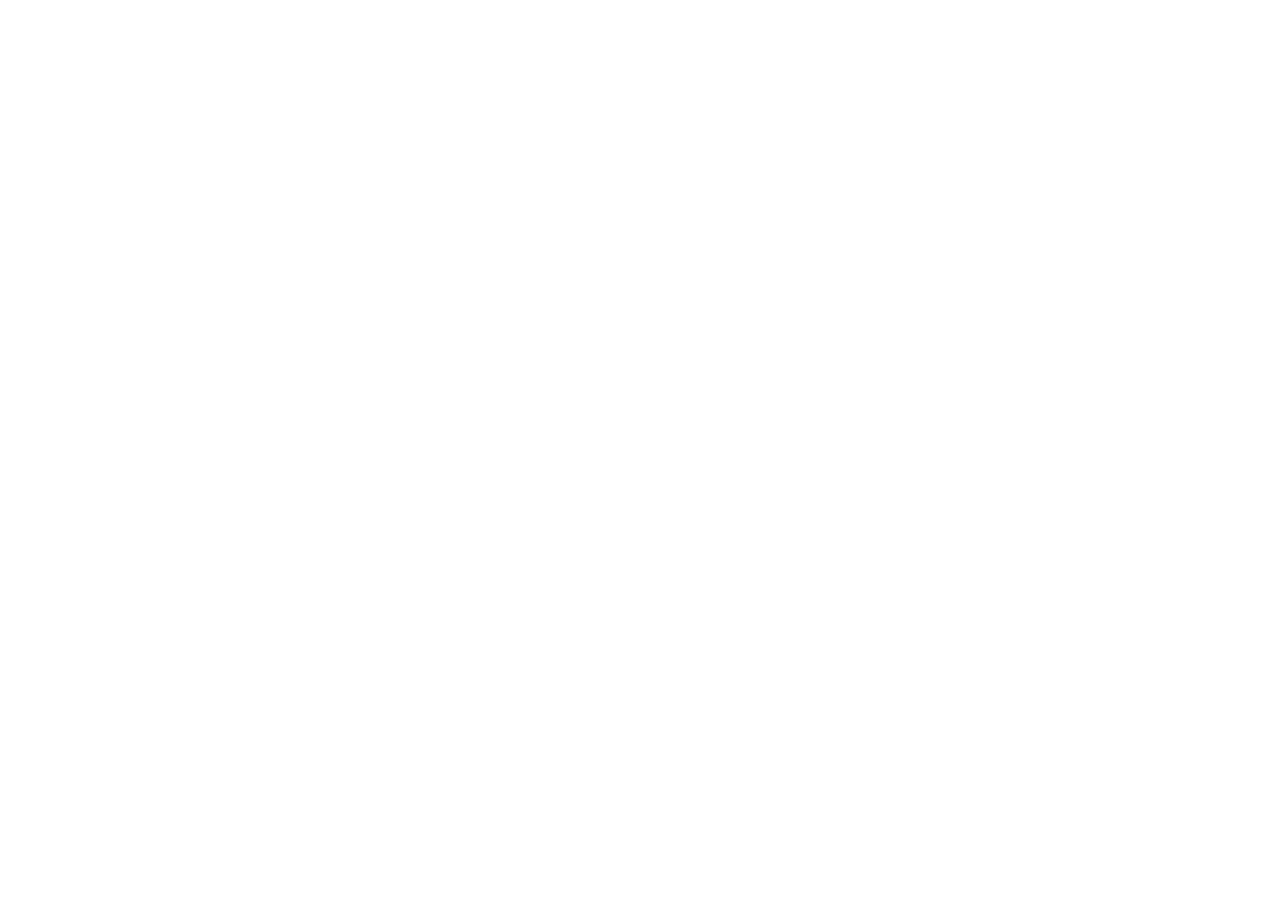
==== index.html @ e1a111b0 "chore - init the project files" ====
<!DOCTYPE html>
<html lang="en">
<head>
    <meta charset="UTF-8">
    <meta http-equiv="X-UA-Compatible" content="IE=edge">
    <meta name="viewport" content="width=device-width, initial-scale=1.0">
    <meta name="auther" content="Mohamed-Gabr">
    <link rel="stylesheet" href="style.css">
    <title>My Courses</title>
</head>
<body>
    
    <script src="index.js"></script>
</body>
</html>
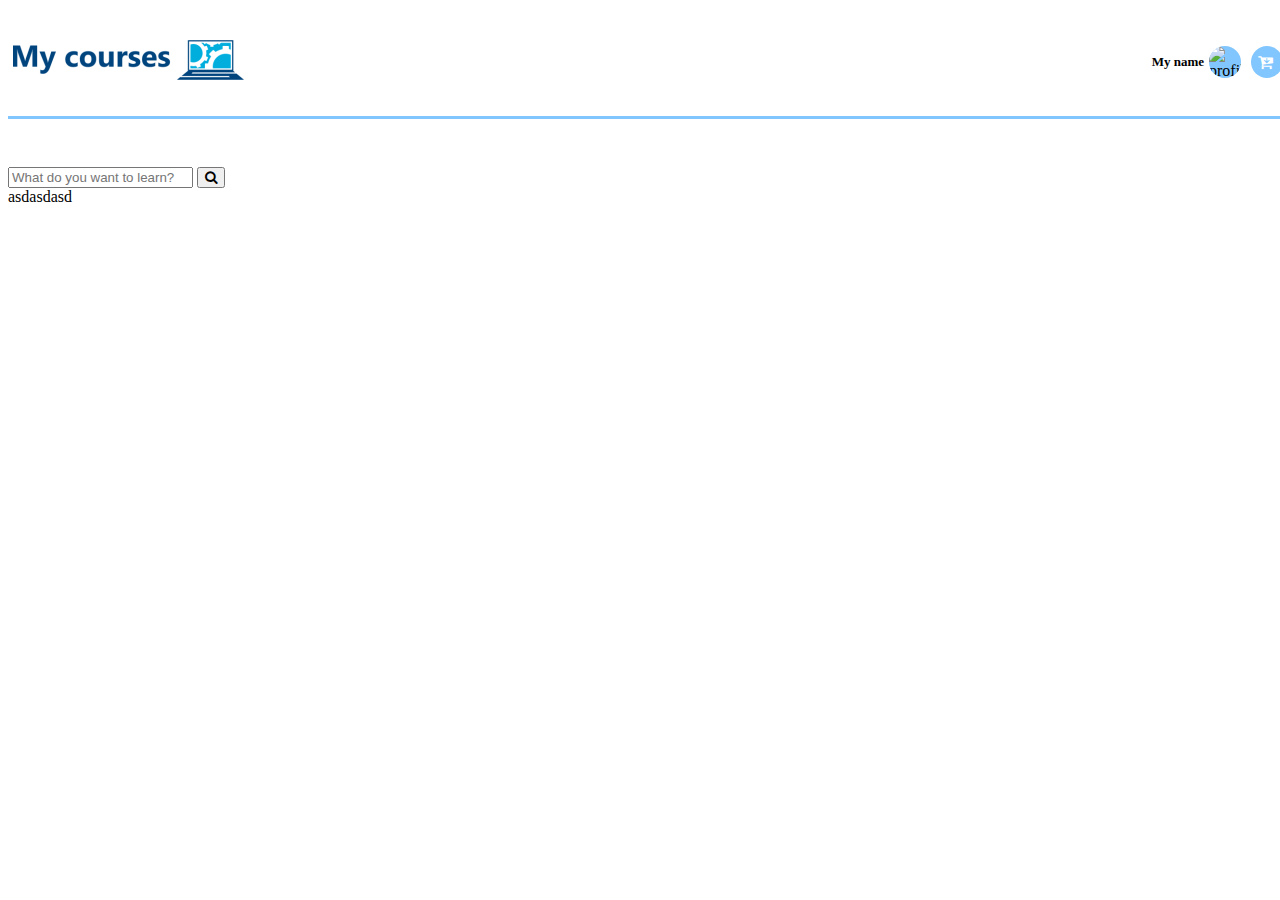
==== commit d34317d3: "create header and footer template" ====
--- a/index.html
+++ b/index.html
@@ -1,15 +1,37 @@
 <!DOCTYPE html>
 <html lang="en">
-<head>
-    <meta charset="UTF-8">
-    <meta http-equiv="X-UA-Compatible" content="IE=edge">
-    <meta name="viewport" content="width=device-width, initial-scale=1.0">
-    <meta name="auther" content="Mohamed-Gabr">
-    <link rel="stylesheet" href="style.css">
+  <head>
+    <meta charset="UTF-8" />
+    <meta http-equiv="X-UA-Compatible" content="IE=edge" />
+    <meta name="viewport" content="width=device-width, initial-scale=1.0" />
+    <meta name="auther" content="Mohamed-Gabr" />
+    <link rel="stylesheet" href="style.css" />
+    <link
+      rel="stylesheet"
+      href="https://cdnjs.cloudflare.com/ajax/libs/font-awesome/4.7.0/css/font-awesome.min.css"
+    />
+
+    <script defer src="index.js"></script>
+    <script defer src="header.js"></script>
+    <script defer src="footer.js"></script>
+    <link
+      href="https://cdn.jsdelivr.net/npm/bootstrap@5.2.0-beta1/dist/css/bootstrap.min.css"
+      rel="stylesheet"
+      integrity="sha384-0evHe/X+R7YkIZDRvuzKMRqM+OrBnVFBL6DOitfPri4tjfHxaWutUpFmBp4vmVor"
+      crossorigin="anonymous"
+    />
     <title>My Courses</title>
-</head>
-<body>
-    
-    <script src="index.js"></script>
-</body>
-</html>+  </head>
+  <body>
+    <header id="header"></header>
+    <main>
+      <form>
+        <input type="text" placeholder="What do you want to learn?" />
+        <button type="submit">
+          <i class="fa fa-search"></i>
+        </button>
+      </form>
+    </main>
+    <footer id="footer"></footer>
+  </body>
+</html>
--- a/style.css
+++ b/style.css
@@ -0,0 +1,68 @@
+:root {
+  --primary-color: #81c6fe;
+  --secondary-color: #0e436f;
+}
+
+header {
+  width: 100%;
+}
+
+nav {
+  width: 100vw;
+  height: 12vh;
+  display: flex;
+  flex-direction: row;
+  justify-content: space-between;
+  align-items: center;
+  border-bottom: 3px solid var(--primary-color);
+  margin-bottom: 3rem;
+}
+
+nav img.logo {
+  margin-left: 5px;
+}
+
+.profile {
+  height: 100%;
+  display: flex;
+  flex-direction: row;
+  justify-content: flex-start;
+  align-items: center;
+}
+
+.circle {
+  height: 2rem;
+  width: 2rem;
+  border-radius: 50%;
+  overflow: hidden;
+  background-color: var(--primary-color);
+  display: grid;
+  place-items: center;
+  margin: 0 5px;
+  flex-shrink: 0;
+}
+
+.avatar img {
+  width: 100%;
+  height: 100%;
+}
+
+span.user {
+  width: 50%;
+  margin: 0 auto;
+  font-size: 13px;
+  font-weight: bold;
+  display: none;
+}
+
+.cart-icon {
+  font-size: 2rem;
+  color: white;
+  padding-right: 3px;
+}
+
+@media only screen and (min-width: 720px) {
+  span.user {
+    display: block;
+  }
+}
